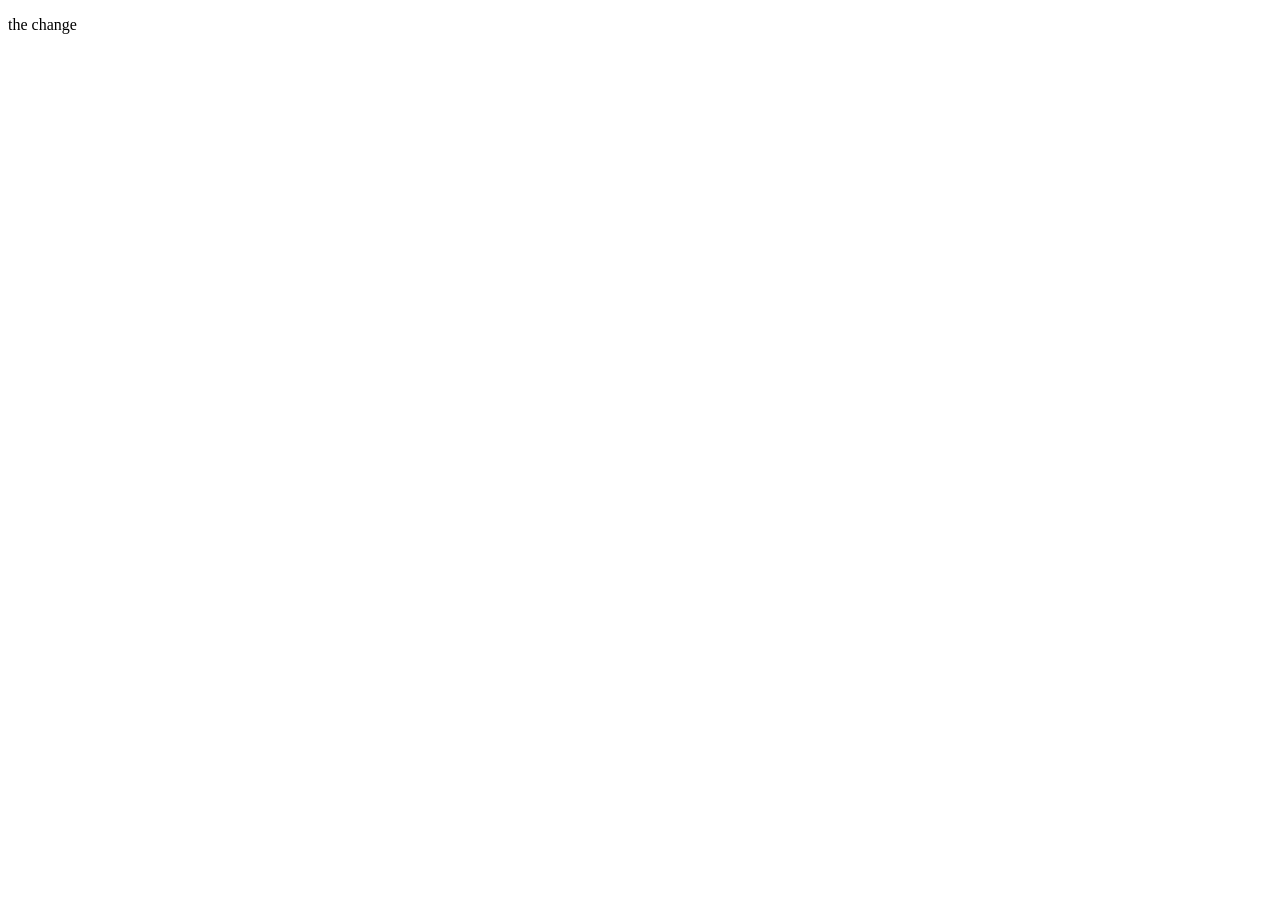
==== #13/index.html @ 2cf4d543 "added index.html" ====
<!DOCTYPE html>
<html lang="en">
<head>
    <meta charset="UTF-8">
    <meta name="viewport" content="width=device-width, initial-scale=1.0">
    <title>Document</title>
</head>
<body>
    <p>the change</p>
</body>
</html>
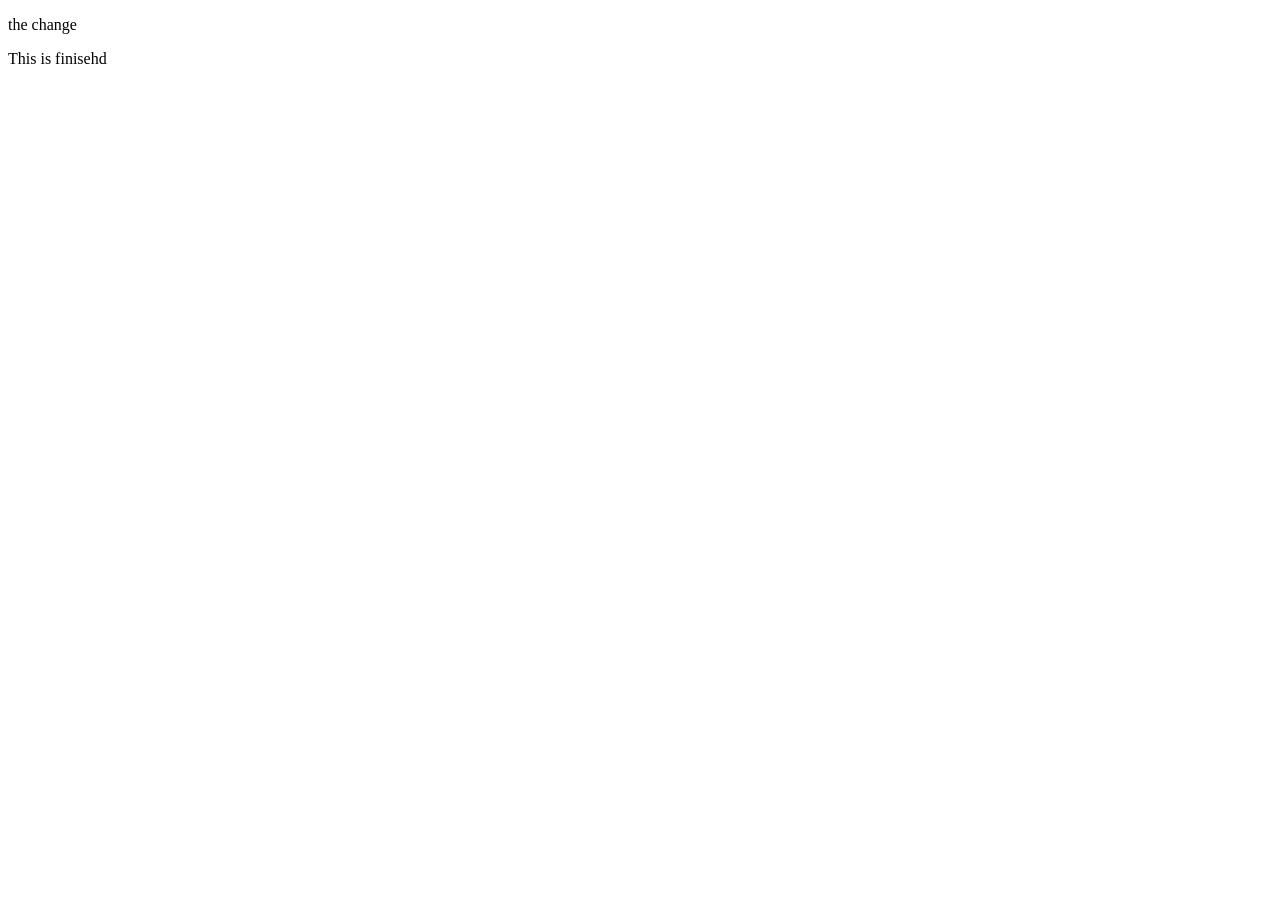
==== commit 7cb1a7f5: "added the changes in the index.html" ====
--- a/#13/index.html
+++ b/#13/index.html
@@ -7,5 +7,8 @@
 </head>
 <body>
     <p>the change</p>
+    <div>
+        This is finisehd
+    </div>
 </body>
 </html>
